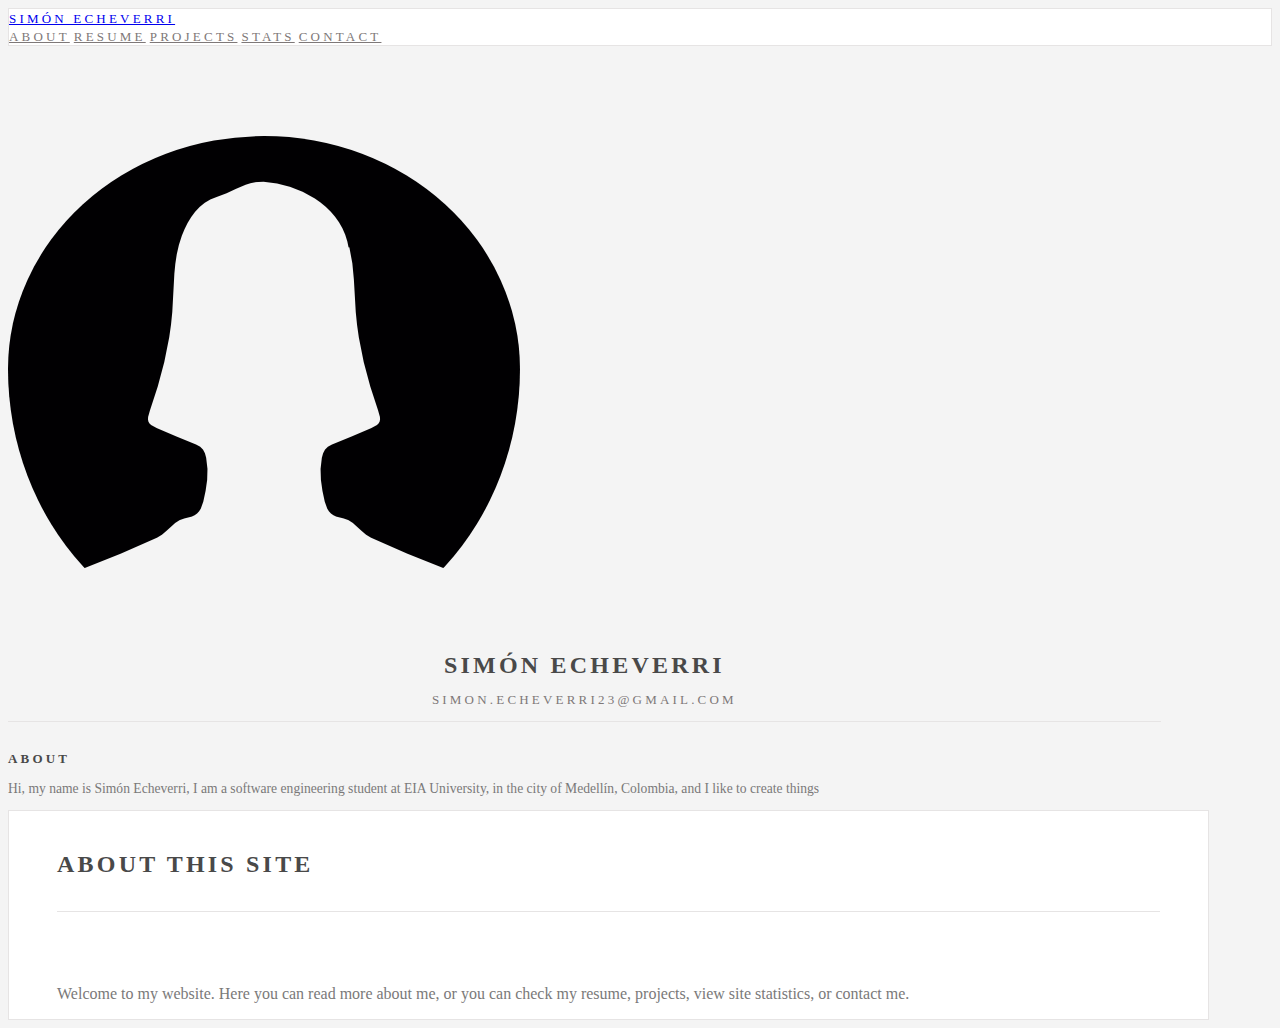
==== index.html @ 4328518c "finish basic model" ====
<!DOCTYPE html>
<html lang="es">
<head>
    <meta charset="UTF-8">
    <meta http-equiv="X-UA-Compatible" content="IE=edge">
    <meta name="viewport" content="width=device-width, initial-scale=1.0">
    <title>Simón Echeverri</title>
    <link href="https://cdn.jsdelivr.net/npm/bootstrap@5.1.3/dist/css/bootstrap.min.css" rel="stylesheet" integrity="sha384-1BmE4kWBq78iYhFldvKuhfTAU6auU8tT94WrHftjDbrCEXSU1oBoqyl2QvZ6jIW3" crossorigin="anonymous">
    <link rel="stylesheet" type="text/css" href="./assets/css/style.css"/>
    
</head>
<body>
    <header  id="mainHeader">
		<nav class="navbar navbar-expand-lg navbar-light" >
            <div class="container-fluid">
                    <a class="navbar-brand brandText" href="./index.html">SIMÓN ECHEVERRI</a>
                    <div class="collapse navbar-collapse" id="navbarNavAltMarkup">
                    <div class="navbar-nav">
                        <a class="nav-link active" href="./about.html">ABOUT</a>
                        <a class="nav-link active" href="./resume.html">RESUME</a>
                        <a class="nav-link active" href="./projects.html">PROJECTS</a>
                        <a class="nav-link active" href="./stats.html">STATS</a>
                        <a class="nav-link active" href="./contact.html">CONTACT</a>
                    </div>  
                </div> 
            </div>
			
		</nav>
	</header>

    <div class="container" >
        <div class="row">
            <div class="col-md-3">
                <section id="profile">
                    <section id="profileIntro">
                        <img class="img-fluid mx-auto d-block profilePicture" src="./assets/images/profileAux.png" alt="profilePicture">
                        <div class="componentTitle">
                        SIMÓN ECHEVERRI
                        </div>
                        
                        <p class="email">
                            <a href="mailto:simon.echeverri23@gmail.com">simon.echeverri23@gmail.com</a>
                        </p>
                    </section>
                    <br>
                    <section id="profileBlurb" >
                        <h2 id="profileBlurbTitle" class="componentTitle">ABOUT</h2>
                        <p class="componentText"> 
                            Hi, my name is Simón Echeverri, I am a software engineering student at EIA University, in the city of Medellín, Colombia, and
                            I like to create things
                        </p>
                    </section>
                    
                </section>
                
            </div>

            <div id="contentArea" class="col-md-9">
                <section id="content" >
                    <h1 id="contentTitle" class="componentTitle">
                        About this site
                    </h1>
                    <br>
                    <div id="contentBody">
                        <p class="componentText contentBodyComponent">Welcome to my website. Here you can read more about me, 
                            or you can check my resume, projects, view site statistics, or contact me.</p>
                    </div>  
                    
                </section>
            </div>
        </div>
    </div>
</body>
</html>
---- assets/css/style.css ----
/*Header/NavBar*/
#mainHeader {
  background-color: white;
  border: #e6e4e4 1px solid;
  
}

#mainHeader .brandText {
  font-style: inherit;
  font-weight: 500;
  font-size: small;
  letter-spacing: .2rem ;
  
}
#mainHeader .navbar-nav a {
  font-style: inherit;
  letter-spacing: .2rem ;
  font-size: small;
  color: rgb(126, 120, 120);
}
#mainHeader a:hover {
  color: blue;
  display: block;
}


/*Profile/SideBar*/

#profile {
  padding-right: 4%;
}

#profileIntro {
  border-bottom: #e6e4e4 1px solid;
}

#profileIntro .profilePicture {
  padding-top: 4%;
  border-radius: 100%;
  max-width: 50%;
  
}

/*Content*/

#contentArea {
  padding-left: 4%;
  padding-right: 4%;
  background-color: white;
  padding-top: 2%;
  border: #e6e4e4 1px solid;
}

#contentBody .contentBodyComponent {
  padding-top: 2%;
}

.linkContainer {
  list-style-type: none;
  margin: 0;
  display: inline;
  
}
.linkContainer li {
  float: left;
  padding-right: 2%;
  
}

.linkContainer a {
  font-size: 80%;
  font-style: inherit;
  font-weight: bold;
  letter-spacing: .2rem ;
  color: rgb(73, 73, 73);
  text-transform: uppercase;
  text-decoration: none;
}

.linkContainer a:hover {
  color: rgb(67, 67, 238);
}



/*Titles*/

.componentTitle {
  font-size: x-large;
  font-style: inherit;
  font-weight: bold;
  letter-spacing: .2rem ;
  color: rgb(73, 73, 73);
  text-transform: uppercase;
}

#contentTitle {
  border-bottom: #e6e4e4 1px solid;
  padding-bottom: 3%;
}

#contentBody .componentTitle {
  font-size: small;
  font-weight: 750;

}

#profileBlurbTitle {
  font-size: small;
}
/*
h2{
  font-style: inherit;
  font-weight: bold;
  letter-spacing: .2rem ;
  color: rgb(73, 73, 73);
  text-transform: uppercase;
  font-size: small;
}*/
#profileIntro .componentTitle{
  text-align: center;
}

/*Text/Boddies*/

body {
  background-color: #f4f4f4
}

.container {
  max-width: 95%;
  padding-top: 3.5%;
}

.componentText {
  text-align: justify;
  color: rgb(122, 121, 121);
}

#profile .componentText {
  font-size: 85%;
}
#profileIntro .email{
  text-align: center;
  text-transform: uppercase;
  letter-spacing: .2rem ;
  font-size: small;
  
}
#profileIntro .email a {
  color: rgb(126, 120, 120);
  text-decoration: none;
}
#profileIntro .email a:hover {
  color: rgb(67, 67, 238);
}
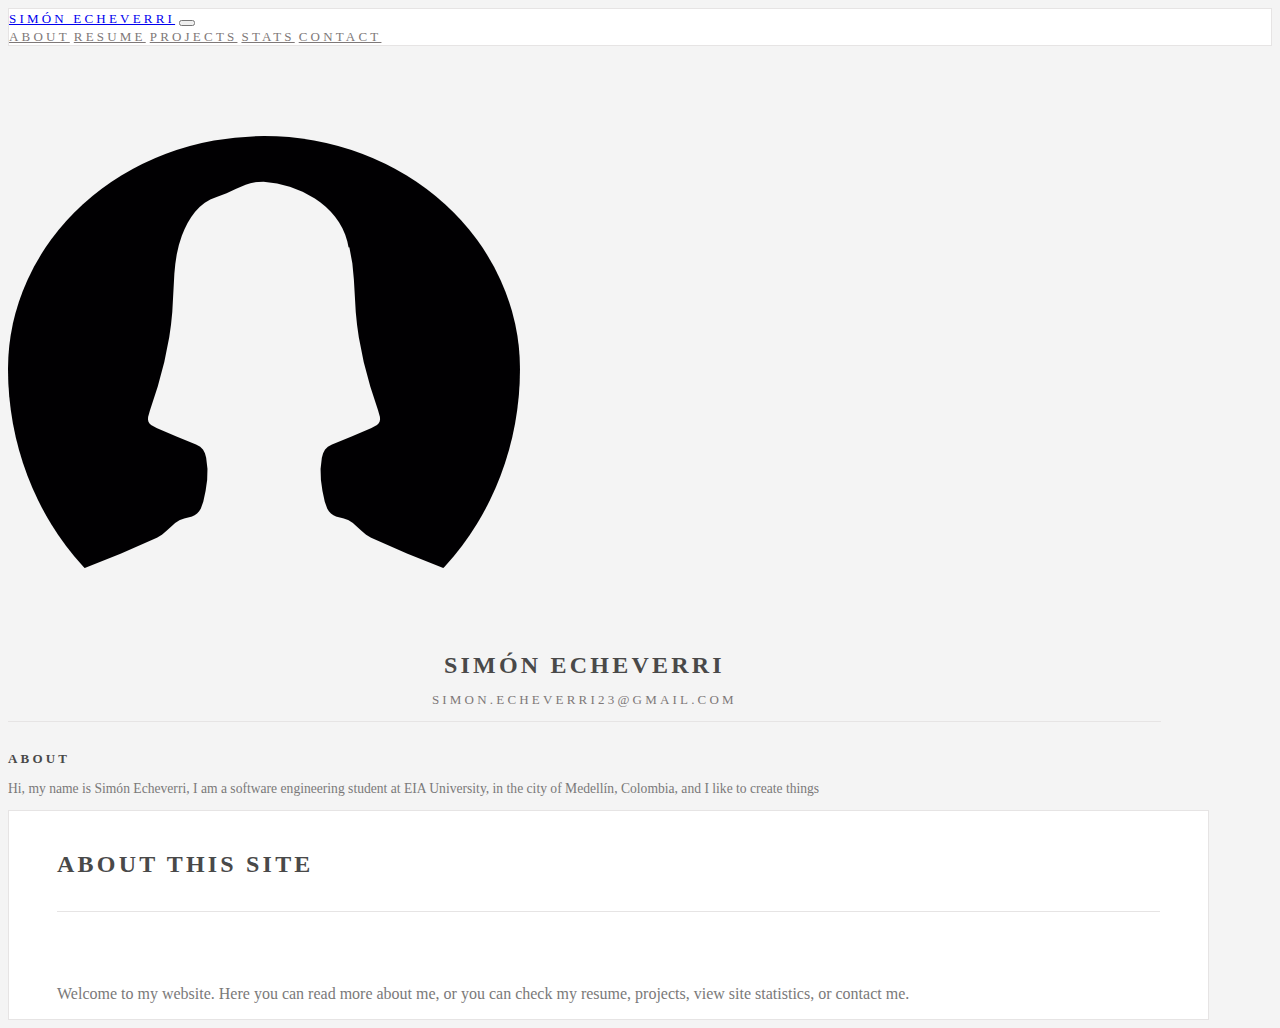
==== commit 08418663: "responsive navbar" ====
--- a/index.html
+++ b/index.html
@@ -13,8 +13,11 @@
     <header  id="mainHeader">
 		<nav class="navbar navbar-expand-lg navbar-light" >
             <div class="container-fluid">
-                    <a class="navbar-brand brandText" href="./index.html">SIMÓN ECHEVERRI</a>
-                    <div class="collapse navbar-collapse" id="navbarNavAltMarkup">
+                <a class="navbar-brand brandText" href="./index.html">SIMÓN ECHEVERRI</a>
+                <button class="navbar-toggler" type="button" data-toggle="collapse" data-target="#navbarNavAltMarkup" aria-controls="navbarNavAltMarkup" aria-expanded="false" aria-label="Toggle navigation">
+                    <span class="navbar-toggler-icon"></span>
+                </button>
+                <div class="collapse navbar-collapse" id="navbarNavAltMarkup">
                     <div class="navbar-nav">
                         <a class="nav-link active" href="./about.html">ABOUT</a>
                         <a class="nav-link active" href="./resume.html">RESUME</a>
--- a/assets/css/style.css
+++ b/assets/css/style.css
@@ -82,7 +82,6 @@
 }
 
 
-
 /*Titles*/
 
 .componentTitle {
